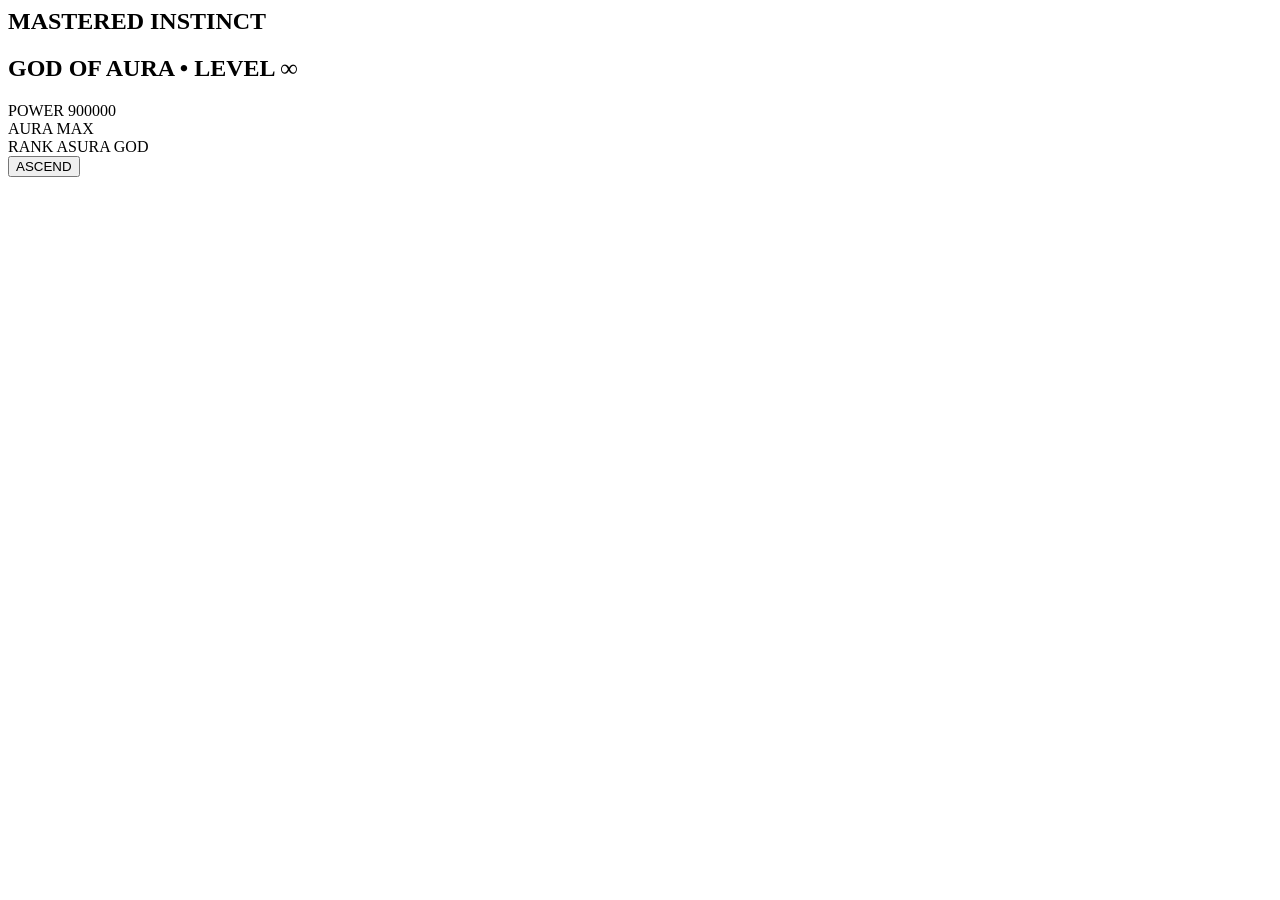
==== my-folder/index.html @ 94223891 "Create index.html" ====
<body>

<div id="universe"></div>

<div class="aura aura-main"></div>
<div class="aura aura-inner"></div>
<div class="lightning"></div>

<div class="fighter">
    <div class="energy"></div>
</div>


<section class="interface">

<h1>
MASTERED INSTINCT
</h1>

<h2>
GOD OF AURA • LEVEL ∞
</h2>


<div class="stats">

<div>
POWER
<span id="power">
900000
</span>
</div>

<div>
AURA
<span>
MAX
</span>
</div>

<div>
RANK
<span>
ASURA GOD
</span>
</div>

</div>


<button id="ascend">
ASCEND
</button>


</section>


<script src="script.js"></script>

</body>
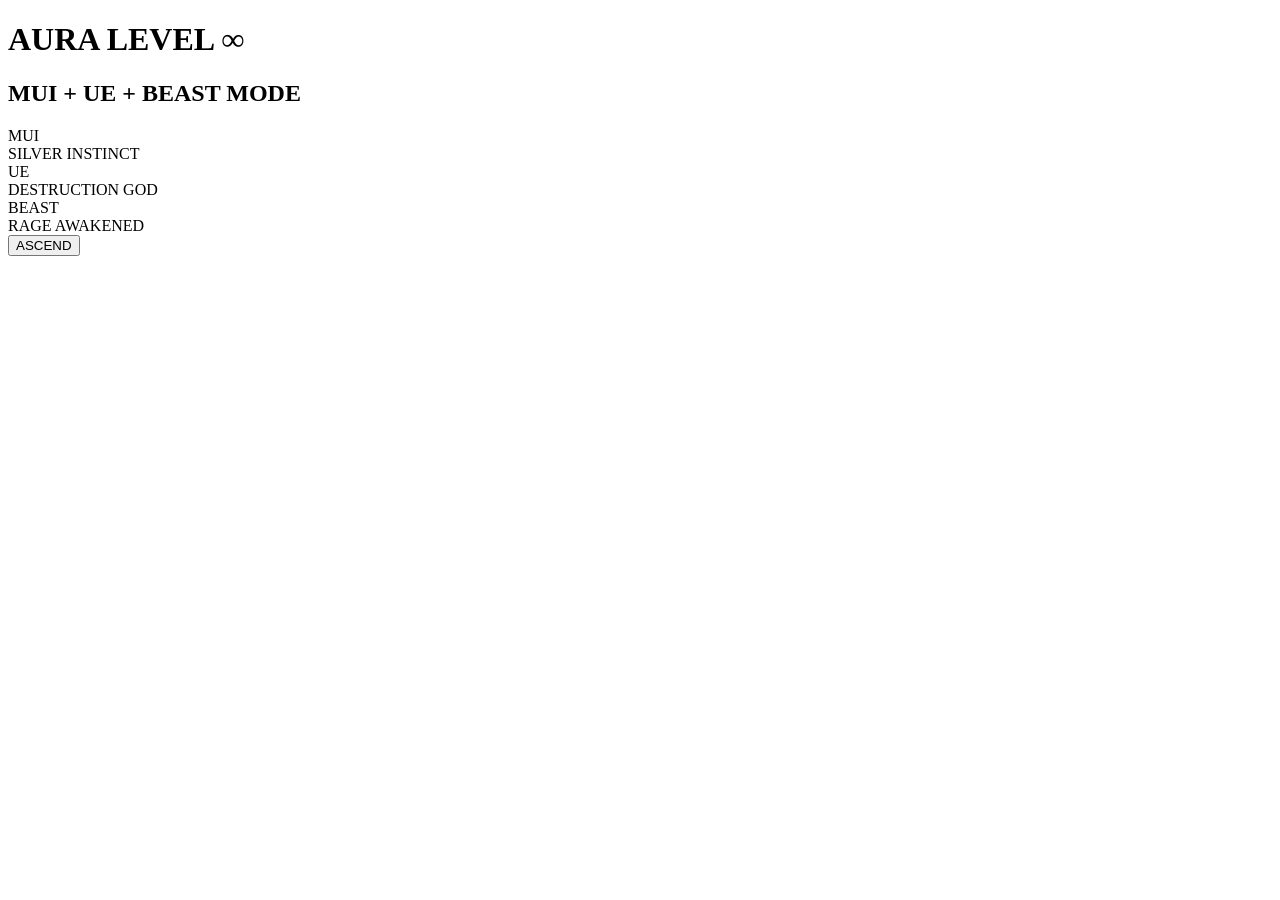
==== commit 3ef96e16: "Update index.html" ====
--- a/my-folder/index.html
+++ b/my-folder/index.html
@@ -1,61 +1,95 @@
+<!DOCTYPE html>
+
+<html>
+
+<head>
+
+<title>
+ULTIMATE AURA GOD MODE
+</title>
+
+<link rel="stylesheet" href="style.css">
+
+</head>
+
+
 <body>
 
-<div id="universe"></div>
 
-<div class="aura aura-main"></div>
-<div class="aura aura-inner"></div>
-<div class="lightning"></div>
+<div id="space"></div>
+
 
 <div class="fighter">
-    <div class="energy"></div>
-</div>
 
+<div class="mui"></div>
+<div class="ue"></div>
+<div class="beast"></div>
 
-<section class="interface">
-
-<h1>
-MASTERED INSTINCT
-</h1>
-
-<h2>
-GOD OF AURA • LEVEL ∞
-</h2>
-
-
-<div class="stats">
-
-<div>
-POWER
-<span id="power">
-900000
-</span>
-</div>
-
-<div>
-AURA
-<span>
-MAX
-</span>
-</div>
-
-<div>
-RANK
-<span>
-ASURA GOD
-</span>
-</div>
 
 </div>
 
 
-<button id="ascend">
-ASCEND
-</button>
+
+<div class="title">
+
+<h1>
+AURA LEVEL ∞
+</h1>
 
 
-</section>
+<h2>
+MUI + UE + BEAST MODE
+</h2>
+
+
+</div>
+
+
+
+<div class="powers">
+
+
+<div>
+MUI
+<br>
+<span>
+SILVER INSTINCT
+</span>
+</div>
+
+
+<div>
+UE
+<br>
+<span>
+DESTRUCTION GOD
+</span>
+</div>
+
+
+<div>
+BEAST
+<br>
+<span>
+RAGE AWAKENED
+</span>
+</div>
+
+
+</div>
+
+
+
+<button onclick="transform()">
+
+ASCEND
+
+</button>
 
 
 <script src="script.js"></script>
 
+
 </body>
+
+</html>
--- a/my-folder/style.css
+++ b/my-folder/style.css
@@ -0,0 +1,43 @@
+.aura-main{
+
+position:absolute;
+
+width:600px;
+height:800px;
+
+background:
+radial-gradient(
+circle,
+white,
+cyan,
+transparent 70%
+);
+
+
+filter:
+blur(40px);
+
+
+animation:
+auraPulse 1s infinite alternate;
+
+}
+
+
+
+@keyframes auraPulse{
+
+from{
+
+transform:scale(.8);
+
+}
+
+
+to{
+
+transform:scale(1.2);
+
+}
+
+}
